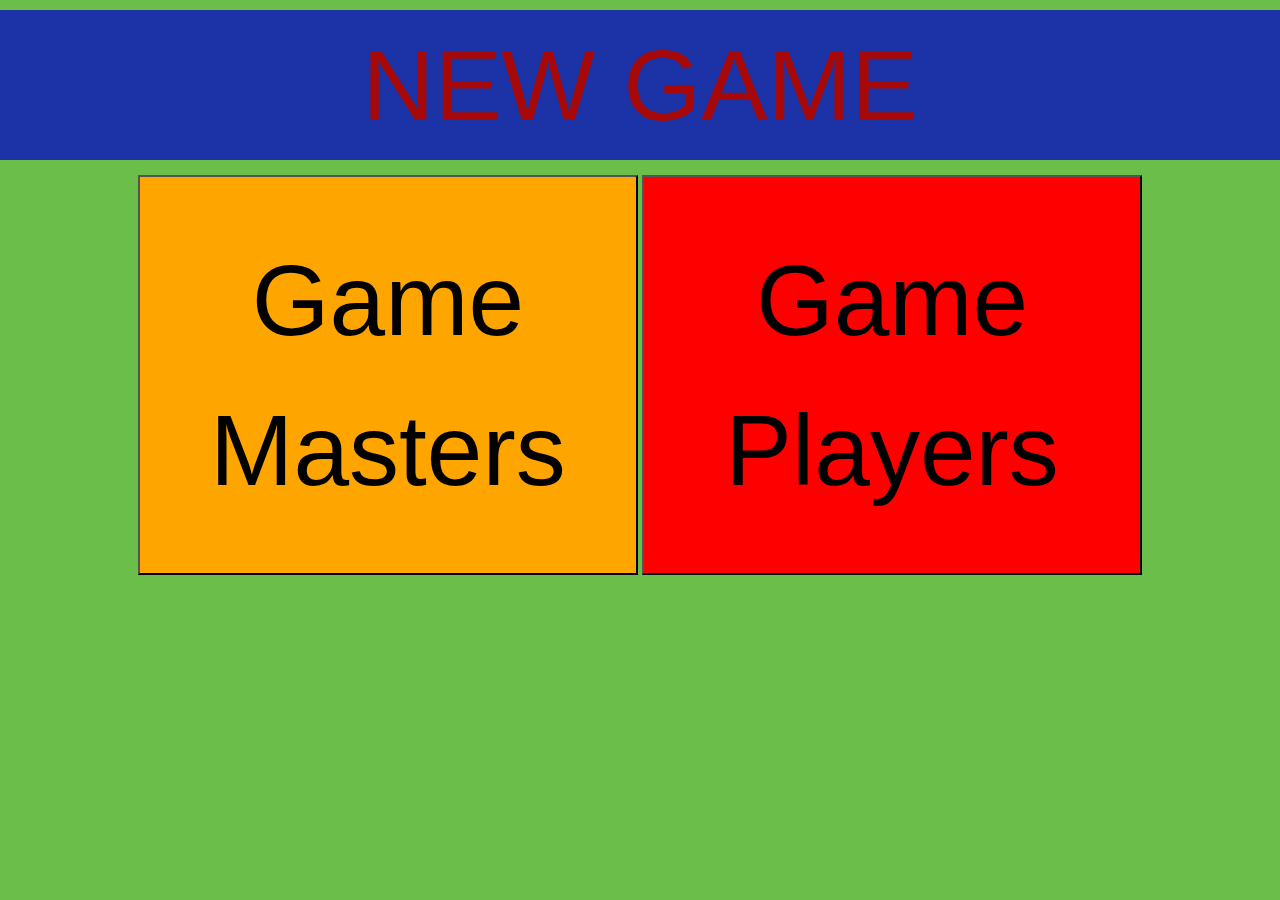
==== index.html @ 8ad5b74b "Add files via upload" ====
<!DOCTYPE html>
<html>
<head id="header">
	<title>New Game</title>
	<h1 id="headName">NEW GAME</h1>
	<script language = "javascript" type = "text/javascript" src = "main.js"></script>
	<link rel = "stylesheet" type = "text/css" href = "main.css" />
	<link rel="stylesheet" href="https://www.w3schools.com/w3css/4/w3.css">
</head>
<body>
	<p id="chooseStation">
	<button id="masters" onload="setup()" onclick="masterActive()">Game Masters</button>
	<button id="players" onclick="playerActive()">Game Players</button>
	</p>

</body>
</html>
---- main.css ----
#headName {
        font-size: 100px;
        color: rgb(167, 8, 8);
        text-align: center;
        background-color: rgba(0, 0, 202, 0.733);
        
}
body {
        background-color: rgba(53, 167, 8, 0.733);
}
#masters {
        font-size: 100px;
        width: 500px;
        background-color: orange;
        height: 400px;
}
#players {
        font-size: 100px;
        width: 500px;
        background-color: red;
        height: 400px;
}
#chooseStation {
        text-align: center;

}
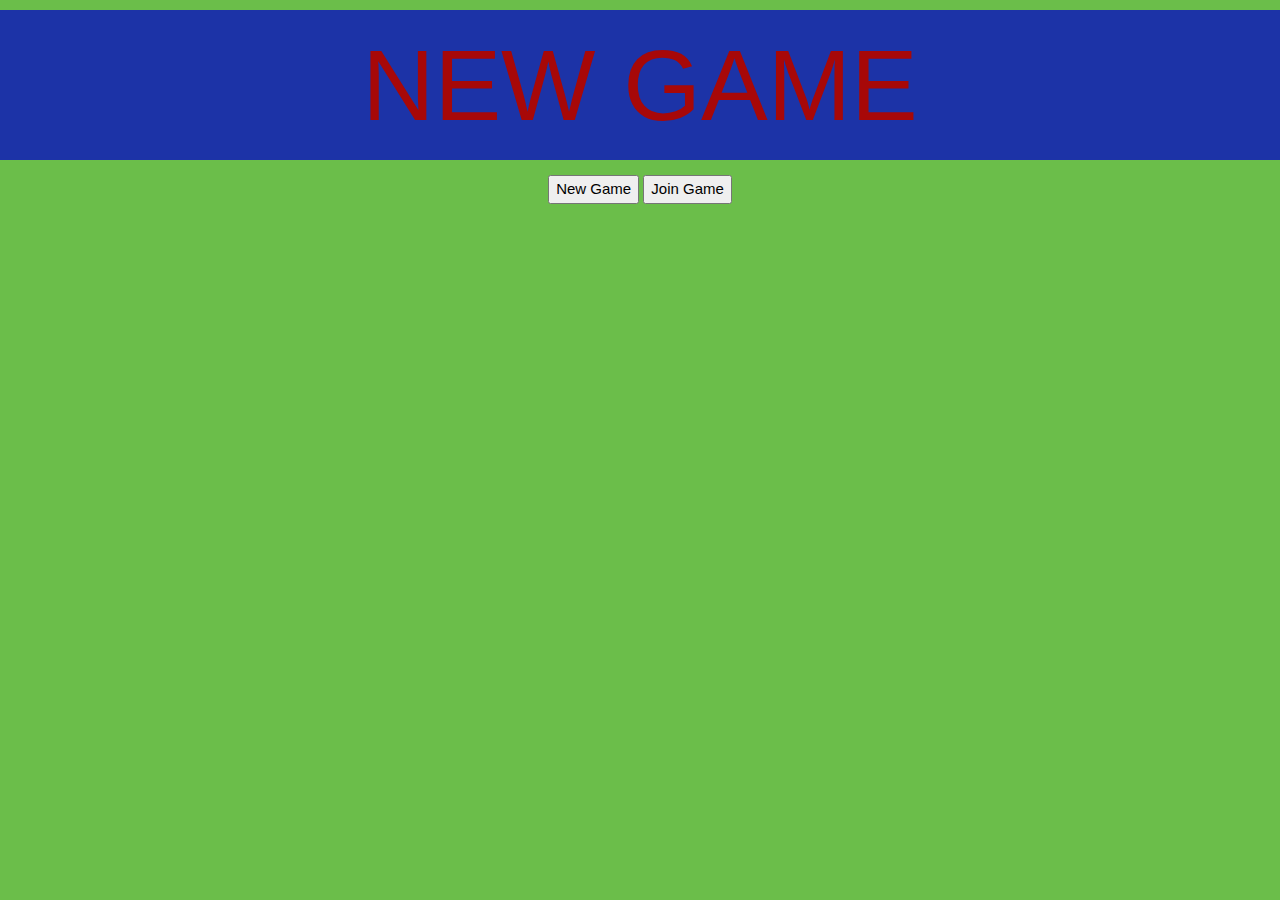
==== commit 32a0be36: "getting ready" ====
--- a/index.html
+++ b/index.html
@@ -9,9 +9,8 @@
 </head>
 <body>
 	<p id="chooseStation">
-	<button id="masters" onload="setup()" onclick="masterActive()">Game Masters</button>
-	<button id="players" onclick="playerActive()">Game Players</button>
+	<button id="new" onload="setup()" onclick="newGame()">New Game</button>
+	<button id="join" onclick="joinGame()">Join Game</button>
 	</p>
-
 </body>
 </html>